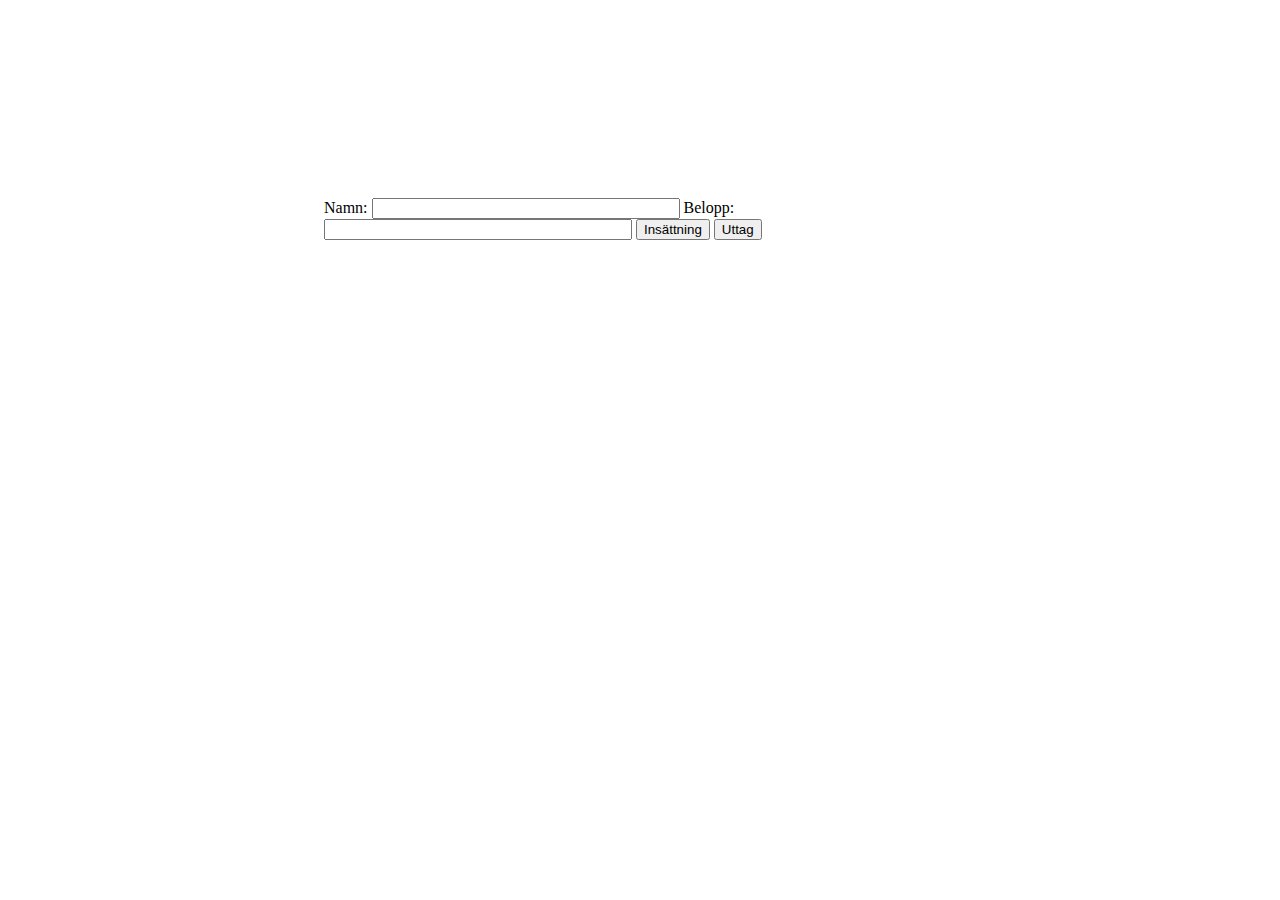
==== src/main/frontend/index.html @ e7112c56 "started frontend" ====
<!DOCTYPE html>
<html lang="en">
    <head>
        <meta charset="UTF-8" />
        <meta http-equiv="X-UA-Compatible" content="IE=edge" />
        <meta name="viewport" content="width=device-width, initial-scale=1.0" />
        <title>Lab 1</title>
        <link
            rel="stylesheet"
            href="https://cdn.jsdelivr.net/npm/bootstrap@5.1.0/dist/css/bootstrap.min.css"
            integrity="sha384-KyZXEAg3QhqLMpG8r+8fhAXLRk2vvoC2f3B09zVXn8CA5QIVfZOJ3BCsw2P0p/We"
            crossorigin="anonymous"
        />
    </head>
    <body>
        <div class="content" style="width: 50%; margin: auto; padding-top: 15%">
            <div class="form" style="margin: auto;">
                <label for="name">Namn:</label>
                <input type="text" class="form-control" style="width: 300px" id="name" />
                <label for="amount">Belopp:</label>
                <input type="numbers" class="form-control" style="width: 300px" id="amount" />
                <button id="deposit-btn">Insättning</button>
                <button id="withdraw-btn">Uttag</button>
            </div>
        </div>
        <script src="./app.js"></script>
    </body>
</html>
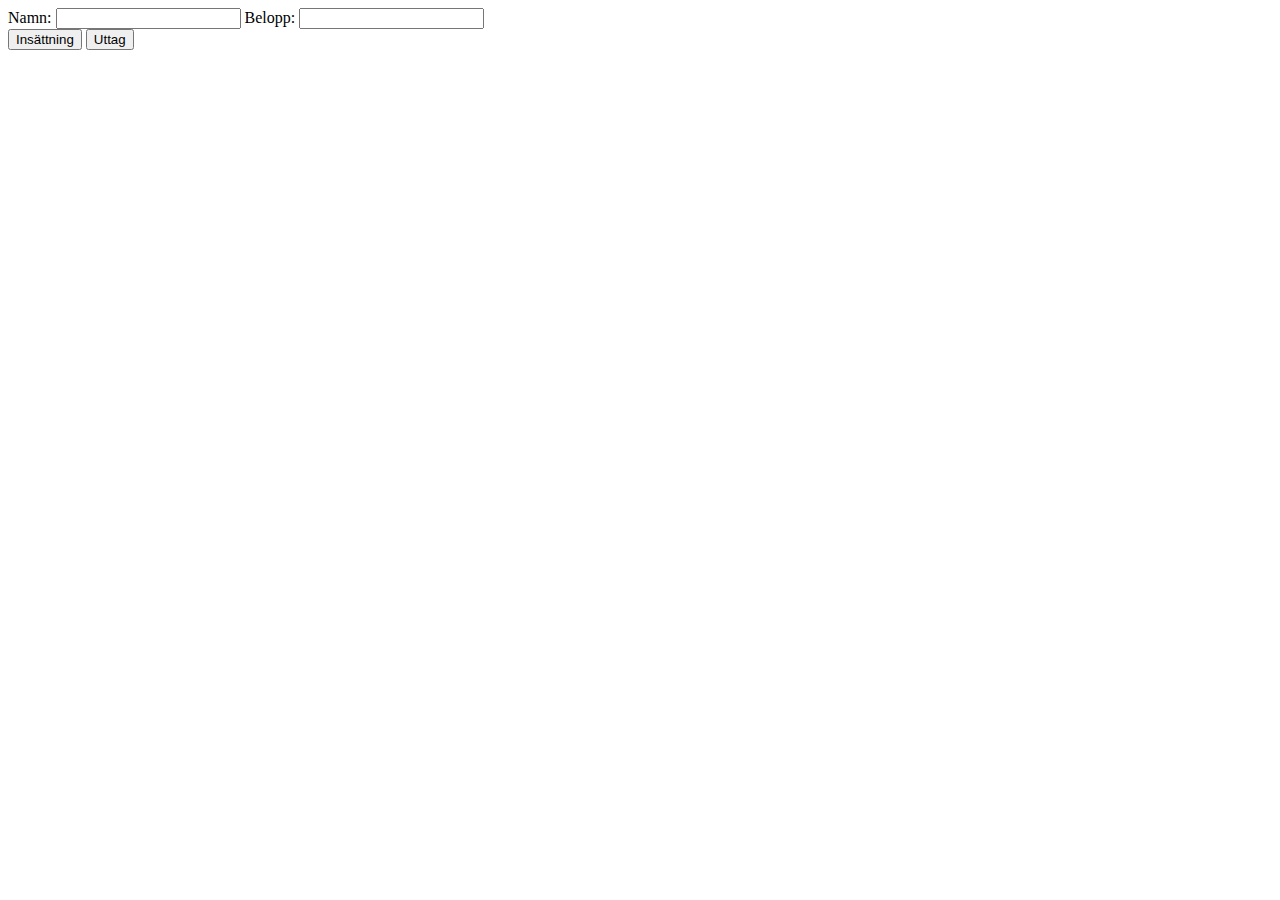
==== commit e6e213d7: "made styling into styles.css and added withdraw functionality" ====
--- a/src/main/frontend/index.html
+++ b/src/main/frontend/index.html
@@ -11,16 +11,21 @@
             integrity="sha384-KyZXEAg3QhqLMpG8r+8fhAXLRk2vvoC2f3B09zVXn8CA5QIVfZOJ3BCsw2P0p/We"
             crossorigin="anonymous"
         />
+        <link rel="stylesheet" href="style.css">
     </head>
     <body>
-        <div class="content" style="width: 50%; margin: auto; padding-top: 15%">
-            <div class="form" style="margin: auto;">
+        <div class="content">
+            <div class="form">
                 <label for="name">Namn:</label>
-                <input type="text" class="form-control" style="width: 300px" id="name" />
+                <input type="text" class="form-control" id="name" />
                 <label for="amount">Belopp:</label>
-                <input type="numbers" class="form-control" style="width: 300px" id="amount" />
-                <button id="deposit-btn">Insättning</button>
-                <button id="withdraw-btn">Uttag</button>
+                <input type="numbers" class="form-control" id="amount" />
+                
+                <div class="buttons">
+                    <button id="deposit-btn">Insättning</button>
+                    <button id="withdraw-btn">Uttag</button>
+                </div>
+                
             </div>
         </div>
         <script src="./app.js"></script>
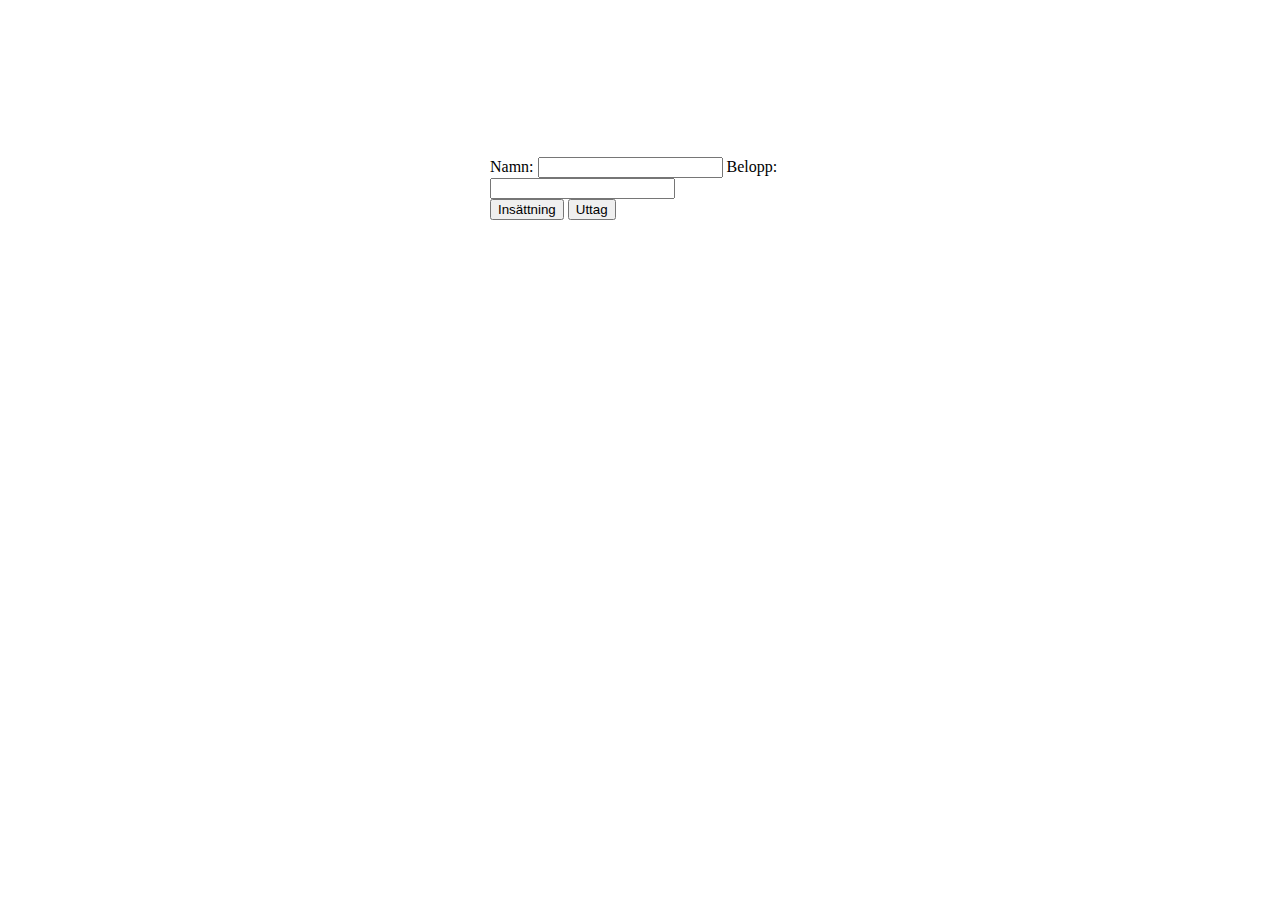
==== commit 3e63310d: "progress" ====
--- a/src/main/frontend/index.html
+++ b/src/main/frontend/index.html
@@ -11,21 +11,23 @@
             integrity="sha384-KyZXEAg3QhqLMpG8r+8fhAXLRk2vvoC2f3B09zVXn8CA5QIVfZOJ3BCsw2P0p/We"
             crossorigin="anonymous"
         />
-        <link rel="stylesheet" href="style.css">
+        <link rel="stylesheet" href="styles.css" />
     </head>
     <body>
         <div class="content">
             <div class="form">
+                <div class="log">
+                    <p id="show-info"></p>
+                </div>
                 <label for="name">Namn:</label>
                 <input type="text" class="form-control" id="name" />
                 <label for="amount">Belopp:</label>
                 <input type="numbers" class="form-control" id="amount" />
-                
+
                 <div class="buttons">
                     <button id="deposit-btn">Insättning</button>
                     <button id="withdraw-btn">Uttag</button>
                 </div>
-                
             </div>
         </div>
         <script src="./app.js"></script>
--- a/src/main/frontend/styles.css
+++ b/src/main/frontend/styles.css
@@ -0,0 +1,10 @@
+.content {
+    width: 35%;
+    margin: auto;
+}
+
+.form {
+    padding-top: 30%;
+    width: 300px;
+    margin: auto;
+}